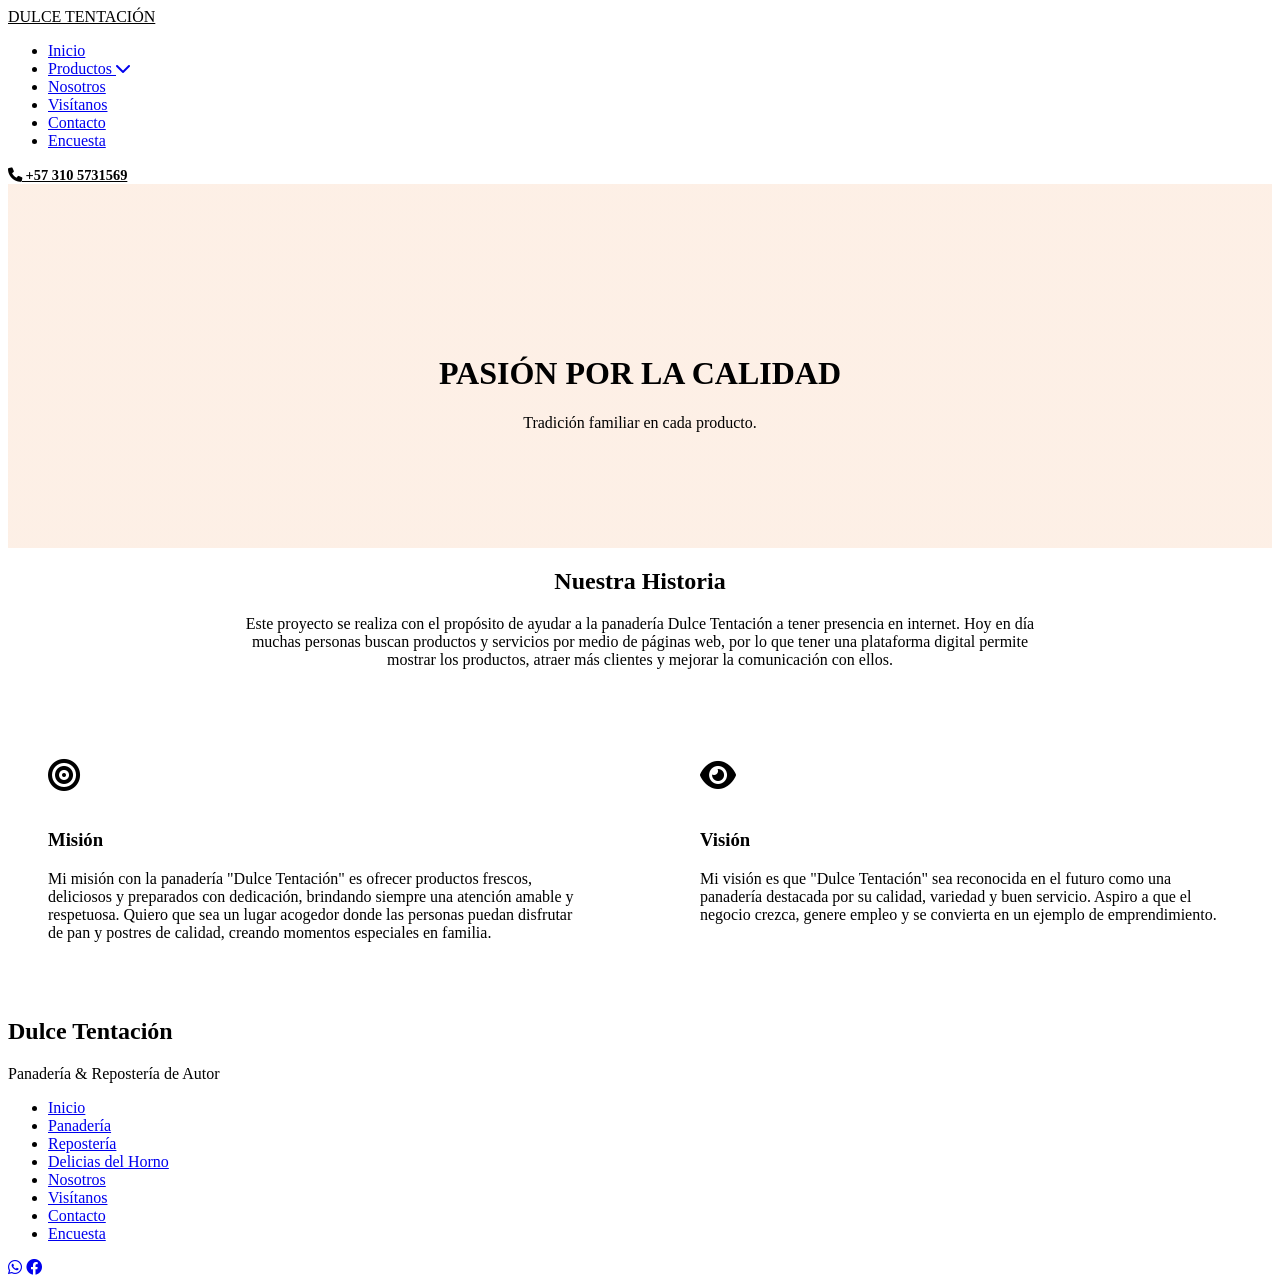
==== about.html @ 2c449333 "Add files via upload" ====
<!DOCTYPE html>
<html lang="es">
<head>
    <meta charset="UTF-8">
    <meta name="viewport" content="width=device-width, initial-scale=1.0">
    <title>Nosotros | Dulce Tentación</title>
    <link href="https://fonts.googleapis.com/css2?family=Playfair+Display:wght@700;900&family=Montserrat:wght@300;500;700&display=swap" rel="stylesheet">
    <link rel="stylesheet" href="https://cdnjs.cloudflare.com/ajax/libs/font-awesome/6.0.0/css/all.min.css">
    <link rel="stylesheet" href="css/style.css">
    <link rel="stylesheet" href="css/components.css">
    <link rel="stylesheet" href="css/animations.css">
    <style>
        .about-hero {
            padding: 150px 5% 100px;
            background: linear-gradient(rgba(241, 234, 223, 0.9), rgba(241, 234, 223, 0.9)), url('https://images.unsplash.com/photo-1517433670267-24daaa47a7b7?auto=format&fit=crop&q=80&w=1920');
            background-size: cover;
            text-align: center;
        }
        .vision-mision-grid {
            display: grid;
            grid-template-columns: repeat(auto-fit, minmax(300px, 1fr));
            gap: 40px;
            margin-top: 50px;
        }
        .box {
            padding: 40px;
            background: white;
            border-radius: 15px;
            box-shadow: var(--shadow-sm);
        }
    </style>
</head>
<body>

    <header>
        <a href="index.html" class="logo" style="color: var(--secondary);">DULCE TENTACIÓN</a>
        <nav>
            <ul>
                <li><a href="index.html">Inicio</a></li>
                <li><a href="products.html">Productos <i class="fa-solid fa-chevron-down"></i></a></li>
                <li><a href="about.html">Nosotros</a></li>
                <li><a href="contact.html">Visítanos</a></li>
                <li><a href="contact.html">Contacto</a></li>
                <li><a href="#">Encuesta</a></li>
            </ul>
        </nav>
        <div class="header-right">
            <a href="tel:+573105731569" style="color: var(--primary); font-weight: 700; margin-right: 20px; font-size: 0.9rem;">
                <i class="fa-solid fa-phone"></i> +57 310 5731569
            </a>
        </div>
    </header>

    <div class="about-hero" style="background: linear-gradient(rgba(235, 102, 8, 0.1), rgba(235, 102, 8, 0.1)), url('images/WhatsApp Image 2026-04-28 at 17.24.37 (1).jpeg');">
        <h1 class="fade-in">PASIÓN POR LA CALIDAD</h1>
        <p class="fade-in">Tradición familiar en cada producto.</p>
    </div>

    <section class="container">
        <div style="max-width: 800px; margin: 0 auto; text-align: center;" class="reveal">
            <h2>Nuestra Historia</h2>
            <p>Este proyecto se realiza con el propósito de ayudar a la panadería Dulce Tentación a tener presencia en internet. Hoy en día muchas personas buscan productos y servicios por medio de páginas web, por lo que tener una plataforma digital permite mostrar los productos, atraer más clientes y mejorar la comunicación con ellos.</p>
        </div>

        <div class="vision-mision-grid">
            <div class="box reveal">
                <i class="fa-solid fa-bullseye" style="font-size: 2rem; color: var(--primary); margin-bottom: 20px;"></i>
                <h3>Misión</h3>
                <p>Mi misión con la panadería "Dulce Tentación" es ofrecer productos frescos, deliciosos y preparados con dedicación, brindando siempre una atención amable y respetuosa. Quiero que sea un lugar acogedor donde las personas puedan disfrutar de pan y postres de calidad, creando momentos especiales en familia.</p>
            </div>
            <div class="box reveal">
                <i class="fa-solid fa-eye" style="font-size: 2rem; color: var(--primary); margin-bottom: 20px;"></i>
                <h3>Visión</h3>
                <p>Mi visión es que "Dulce Tentación" sea reconocida en el futuro como una panadería destacada por su calidad, variedad y buen servicio. Aspiro a que el negocio crezca, genere empleo y se convierta en un ejemplo de emprendimiento.</p>
            </div>
        </div>
    </section>

    <footer>
        <div class="footer-left">
            <h2>Dulce Tentación</h2>
            <p>Panadería & Repostería de Autor</p>
        </div>
        <div class="footer-nav">
            <ul>
                <li><a href="index.html">Inicio</a></li>
                <li><a href="products.html">Panadería</a></li>
                <li><a href="products.html">Repostería</a></li>
                <li><a href="products.html">Delicias del Horno</a></li>
                <li><a href="about.html">Nosotros</a></li>
                <li><a href="contact.html">Visítanos</a></li>
                <li><a href="contact.html">Contacto</a></li>
                <li><a href="#">Encuesta</a></li>
            </ul>
        </div>
    </footer>

    <div class="social-float">
        <a href="https://wa.me/573105731569" class="float-btn wa" target="_blank"><i class="fa-brands fa-whatsapp"></i></a>
        <a href="#" class="float-btn fb" target="_blank"><i class="fa-brands fa-facebook"></i></a>
    </div>

    <script src="js/main.js"></script>
    <script src="js/cart.js"></script>
</body>
</html>
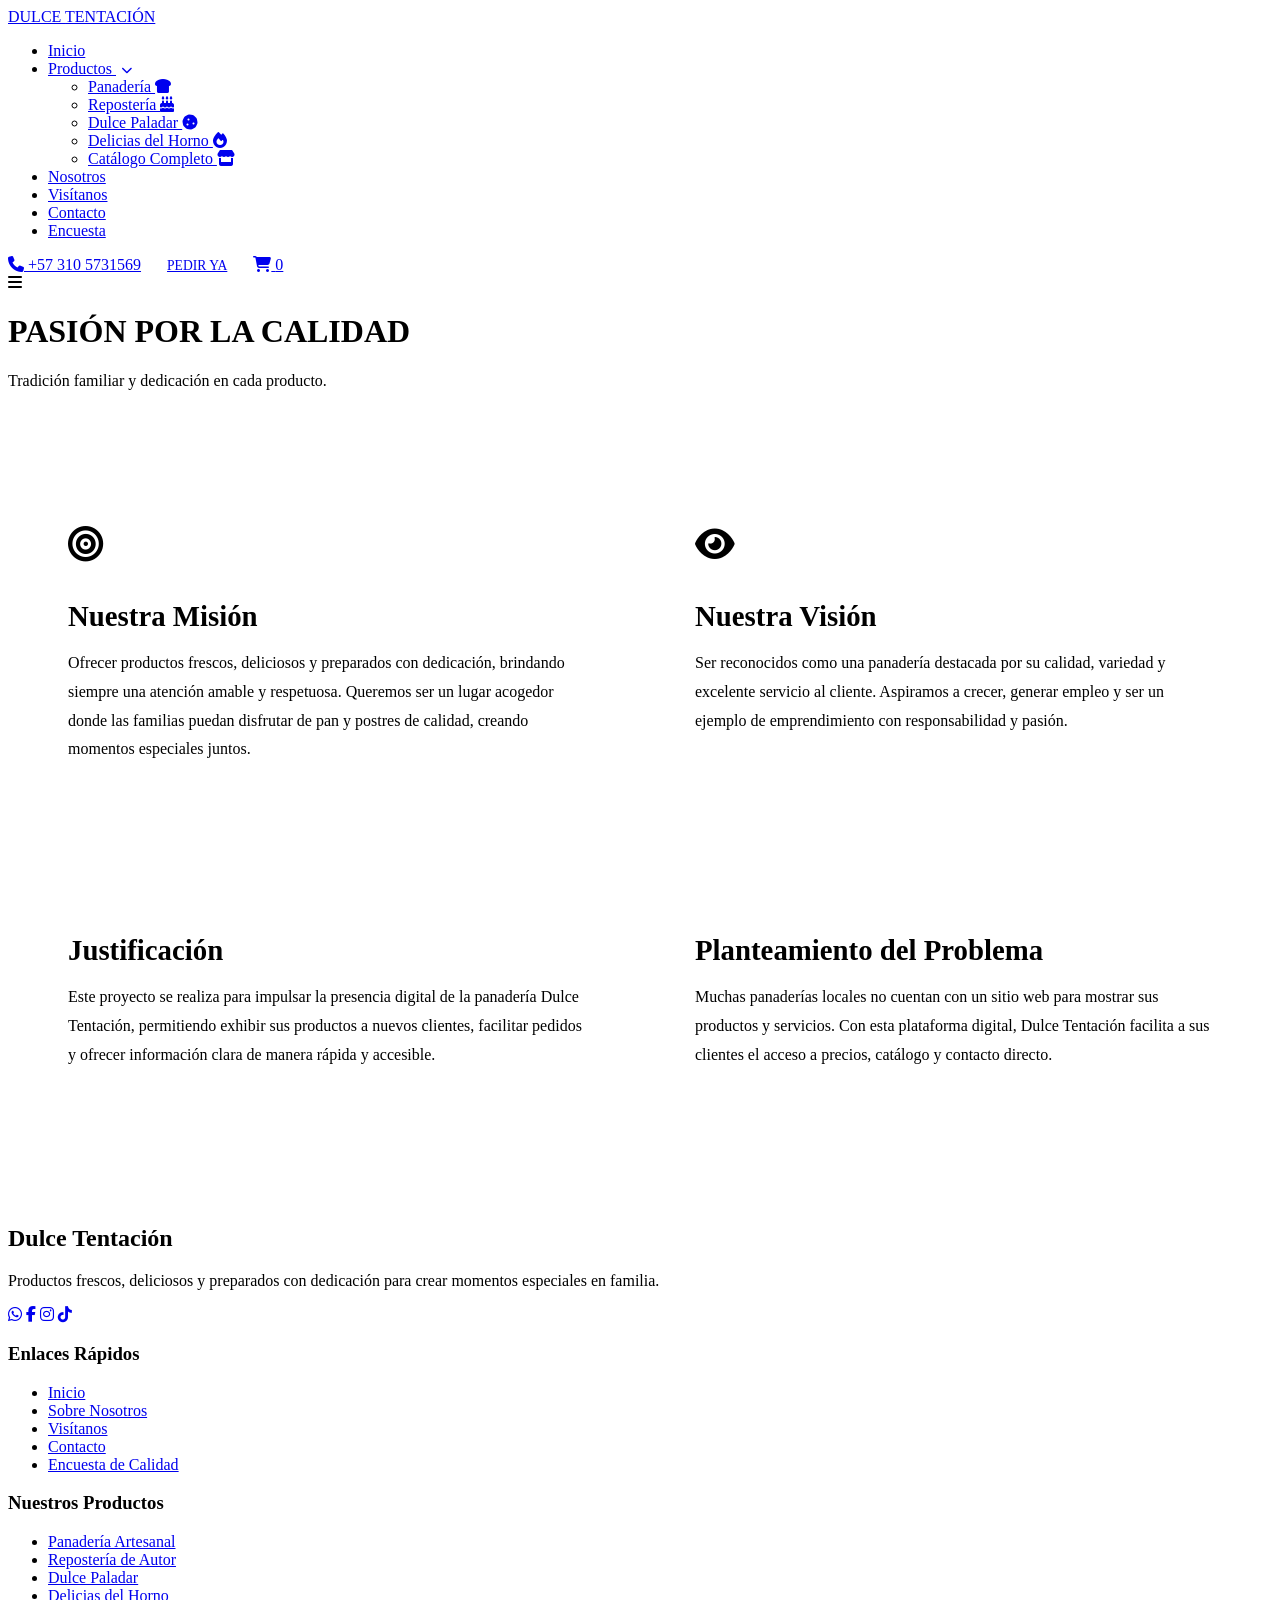
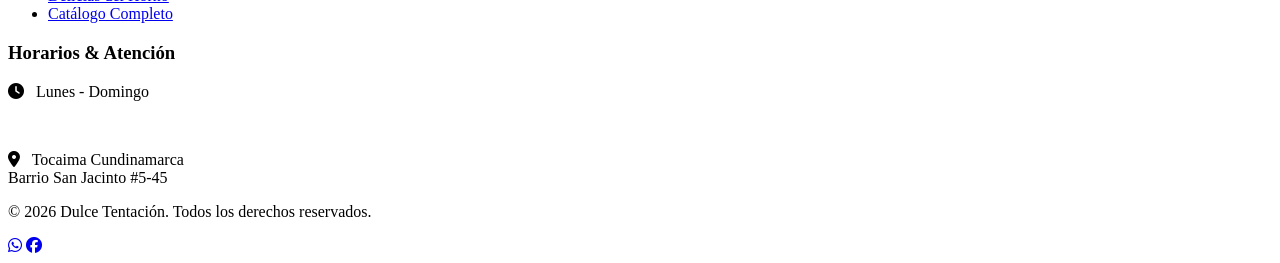
==== commit 351b8367: "Add files via upload" ====
--- a/about.html
+++ b/about.html
@@ -3,101 +3,123 @@
 <head>
     <meta charset="UTF-8">
     <meta name="viewport" content="width=device-width, initial-scale=1.0">
-    <title>Nosotros | Dulce Tentación</title>
-    <link href="https://fonts.googleapis.com/css2?family=Playfair+Display:wght@700;900&family=Montserrat:wght@300;500;700&display=swap" rel="stylesheet">
-    <link rel="stylesheet" href="https://cdnjs.cloudflare.com/ajax/libs/font-awesome/6.0.0/css/all.min.css">
-    <link rel="stylesheet" href="css/style.css">
-    <link rel="stylesheet" href="css/components.css">
-    <link rel="stylesheet" href="css/animations.css">
-    <style>
-        .about-hero {
-            padding: 150px 5% 100px;
-            background: linear-gradient(rgba(241, 234, 223, 0.9), rgba(241, 234, 223, 0.9)), url('https://images.unsplash.com/photo-1517433670267-24daaa47a7b7?auto=format&fit=crop&q=80&w=1920');
-            background-size: cover;
-            text-align: center;
-        }
-        .vision-mision-grid {
-            display: grid;
-            grid-template-columns: repeat(auto-fit, minmax(300px, 1fr));
-            gap: 40px;
-            margin-top: 50px;
-        }
-        .box {
-            padding: 40px;
-            background: white;
-            border-radius: 15px;
-            box-shadow: var(--shadow-sm);
-        }
-    </style>
+    <title>Sobre Nosotros - Dulce Tentación</title>
+    <meta name="description" content="Conoce la historia, misión, visión y valores de Panadería & Repostería Dulce Tentación.">
+    <link rel="stylesheet" href="https://cdnjs.cloudflare.com/ajax/libs/font-awesome/6.4.0/css/all.min.css">
+    <link rel="stylesheet" href="css/styles.css">
 </head>
 <body>
 
     <header>
-        <a href="index.html" class="logo" style="color: var(--secondary);">DULCE TENTACIÓN</a>
+        <a href="index.html" class="logo">DULCE <span>TENTACIÓN</span></a>
         <nav>
             <ul>
                 <li><a href="index.html">Inicio</a></li>
-                <li><a href="products.html">Productos <i class="fa-solid fa-chevron-down"></i></a></li>
-                <li><a href="about.html">Nosotros</a></li>
-                <li><a href="contact.html">Visítanos</a></li>
+                <li class="dropdown">
+                    <a href="products.html">Productos <i class="fa-solid fa-chevron-down" style="font-size: 0.7rem; margin-left: 5px;"></i></a>
+                    <ul class="dropdown-menu">
+                        <li><a href="panaderia.html">Panadería <i class="fa-solid fa-bread-slice"></i></a></li>
+                        <li><a href="reposteria.html">Repostería <i class="fa-solid fa-cake-candles"></i></a></li>
+                        <li><a href="dulce-paladar.html">Dulce Paladar <i class="fa-solid fa-cookie"></i></a></li>
+                        <li><a href="delicias-del-horno.html">Delicias del Horno <i class="fa-solid fa-fire"></i></a></li>
+                        <li><a href="products.html">Catálogo Completo <i class="fa-solid fa-store"></i></a></li>
+                    </ul>
+                </li>
+                <li><a href="nosotros.html" class="active">Nosotros</a></li>
+                <li><a href="visitanos.html">Visítanos</a></li>
                 <li><a href="contact.html">Contacto</a></li>
-                <li><a href="#">Encuesta</a></li>
+                <li><a href="encuesta.html">Encuesta</a></li>
             </ul>
         </nav>
         <div class="header-right">
-            <a href="tel:+573105731569" style="color: var(--primary); font-weight: 700; margin-right: 20px; font-size: 0.9rem;">
-                <i class="fa-solid fa-phone"></i> +57 310 5731569
+            <a href="tel:+573105731569" class="phone-link"><i class="fa-solid fa-phone"></i> +57 310 5731569</a>
+            <a href="https://wa.me/573105731569" target="_blank" class="btn btn-primary" style="padding: 10px 22px; font-size: 0.85rem;">PEDIR YA</a>
+            <a href="cart.html" class="cart-icon" onclick="toggleCartDrawer(event)" title="Ver Carrito">
+                <i class="fa-solid fa-cart-shopping"></i>
+                <span class="cart-count">0</span>
             </a>
         </div>
+        <div class="menu-toggle"><i class="fa-solid fa-bars"></i></div>
     </header>
 
-    <div class="about-hero" style="background: linear-gradient(rgba(235, 102, 8, 0.1), rgba(235, 102, 8, 0.1)), url('images/WhatsApp Image 2026-04-28 at 17.24.37 (1).jpeg');">
-        <h1 class="fade-in">PASIÓN POR LA CALIDAD</h1>
-        <p class="fade-in">Tradición familiar en cada producto.</p>
+    <div class="page-header">
+        <h1 class="zoom-in">PASIÓN POR LA CALIDAD</h1>
+        <p class="fade-in">Tradición familiar y dedicación en cada producto.</p>
     </div>
 
-    <section class="container">
-        <div style="max-width: 800px; margin: 0 auto; text-align: center;" class="reveal">
-            <h2>Nuestra Historia</h2>
-            <p>Este proyecto se realiza con el propósito de ayudar a la panadería Dulce Tentación a tener presencia en internet. Hoy en día muchas personas buscan productos y servicios por medio de páginas web, por lo que tener una plataforma digital permite mostrar los productos, atraer más clientes y mejorar la comunicación con ellos.</p>
+    <section class="container" style="padding: 80px 20px;">
+        <div style="display: grid; grid-template-columns: repeat(auto-fit, minmax(320px, 1fr)); gap: 30px; margin-bottom: 50px;">
+            <div class="reveal" style="background: white; padding: 40px; border-radius: var(--radius-md); box-shadow: var(--shadow-sm); border-top: 5px solid var(--primary);">
+                <i class="fa-solid fa-bullseye" style="font-size: 2.2rem; color: var(--primary); margin-bottom: 15px;"></i>
+                <h2 style="font-size: 1.8rem; margin-bottom: 15px;">Nuestra Misión</h2>
+                <p style="line-height: 1.8; color: var(--text-muted);">Ofrecer productos frescos, deliciosos y preparados con dedicación, brindando siempre una atención amable y respetuosa. Queremos ser un lugar acogedor donde las familias puedan disfrutar de pan y postres de calidad, creando momentos especiales juntos.</p>
+            </div>
+            <div class="reveal" style="background: white; padding: 40px; border-radius: var(--radius-md); box-shadow: var(--shadow-sm); border-top: 5px solid var(--primary);">
+                <i class="fa-solid fa-eye" style="font-size: 2.2rem; color: var(--primary); margin-bottom: 15px;"></i>
+                <h2 style="font-size: 1.8rem; margin-bottom: 15px;">Nuestra Visión</h2>
+                <p style="line-height: 1.8; color: var(--text-muted);">Ser reconocidos como una panadería destacada por su calidad, variedad y excelente servicio al cliente. Aspiramos a crecer, generar empleo y ser un ejemplo de emprendimiento con responsabilidad y pasión.</p>
+            </div>
         </div>
 
-        <div class="vision-mision-grid">
-            <div class="box reveal">
-                <i class="fa-solid fa-bullseye" style="font-size: 2rem; color: var(--primary); margin-bottom: 20px;"></i>
-                <h3>Misión</h3>
-                <p>Mi misión con la panadería "Dulce Tentación" es ofrecer productos frescos, deliciosos y preparados con dedicación, brindando siempre una atención amable y respetuosa. Quiero que sea un lugar acogedor donde las personas puedan disfrutar de pan y postres de calidad, creando momentos especiales en familia.</p>
+        <div style="display: grid; grid-template-columns: repeat(auto-fit, minmax(320px, 1fr)); gap: 30px;">
+            <div class="reveal" style="background: white; padding: 40px; border-radius: var(--radius-md); box-shadow: var(--shadow-sm); border-left: 5px solid var(--secondary);">
+                <h2 style="font-size: 1.8rem; margin-bottom: 15px;">Justificación</h2>
+                <p style="line-height: 1.8; color: var(--text-muted);">Este proyecto se realiza para impulsar la presencia digital de la panadería Dulce Tentación, permitiendo exhibir sus productos a nuevos clientes, facilitar pedidos y ofrecer información clara de manera rápida y accesible.</p>
             </div>
-            <div class="box reveal">
-                <i class="fa-solid fa-eye" style="font-size: 2rem; color: var(--primary); margin-bottom: 20px;"></i>
-                <h3>Visión</h3>
-                <p>Mi visión es que "Dulce Tentación" sea reconocida en el futuro como una panadería destacada por su calidad, variedad y buen servicio. Aspiro a que el negocio crezca, genere empleo y se convierta en un ejemplo de emprendimiento.</p>
+            <div class="reveal" style="background: white; padding: 40px; border-radius: var(--radius-md); box-shadow: var(--shadow-sm); border-left: 5px solid var(--secondary);">
+                <h2 style="font-size: 1.8rem; margin-bottom: 15px;">Planteamiento del Problema</h2>
+                <p style="line-height: 1.8; color: var(--text-muted);">Muchas panaderías locales no cuentan con un sitio web para mostrar sus productos y servicios. Con esta plataforma digital, Dulce Tentación facilita a sus clientes el acceso a precios, catálogo y contacto directo.</p>
             </div>
         </div>
     </section>
 
     <footer>
-        <div class="footer-left">
-            <h2>Dulce Tentación</h2>
-            <p>Panadería & Repostería de Autor</p>
+        <div class="container footer-content">
+            <div class="footer-col">
+                <h2 class="footer-logo">Dulce Tentación</h2>
+                <p>Productos frescos, deliciosos y preparados con dedicación para crear momentos especiales en familia.</p>
+                <div class="footer-socials">
+                    <a href="https://wa.me/573105731569" target="_blank" aria-label="WhatsApp"><i class="fa-brands fa-whatsapp"></i></a>
+                    <a href="#" target="_blank" aria-label="Facebook"><i class="fa-brands fa-facebook-f"></i></a>
+                    <a href="#" target="_blank" aria-label="Instagram"><i class="fa-brands fa-instagram"></i></a>
+                    <a href="#" target="_blank" aria-label="TikTok"><i class="fa-brands fa-tiktok"></i></a>
+                </div>
+            </div>
+            <div class="footer-col">
+                <h3>Enlaces Rápidos</h3>
+                <ul>
+                    <li><a href="index.html">Inicio</a></li>
+                    <li><a href="nosotros.html">Sobre Nosotros</a></li>
+                    <li><a href="visitanos.html">Visítanos</a></li>
+                    <li><a href="contact.html">Contacto</a></li>
+                    <li><a href="encuesta.html">Encuesta de Calidad</a></li>
+                </ul>
+            </div>
+            <div class="footer-col">
+                <h3>Nuestros Productos</h3>
+                <ul>
+                    <li><a href="panaderia.html">Panadería Artesanal</a></li>
+                    <li><a href="reposteria.html">Repostería de Autor</a></li>
+                    <li><a href="dulce-paladar.html">Dulce Paladar</a></li>
+                    <li><a href="delicias-del-horno.html">Delicias del Horno</a></li>
+                    <li><a href="products.html">Catálogo Completo</a></li>
+                </ul>
+            </div>
+            <div class="footer-col">
+                <h3>Horarios & Atención</h3>
+                <p><i class="fa-solid fa-clock" style="color: var(--primary); margin-right: 8px;"></i> Lunes - Domingo</p>
+                <p style="color: white; font-weight: 700; margin-bottom: 12px;">7:00 AM - 8:00 PM</p>
+                <p><i class="fa-solid fa-location-dot" style="color: var(--primary); margin-right: 8px;"></i> Tocaima Cundinamarca<br>Barrio San Jacinto #5-45</p>
+            </div>
         </div>
-        <div class="footer-nav">
-            <ul>
-                <li><a href="index.html">Inicio</a></li>
-                <li><a href="products.html">Panadería</a></li>
-                <li><a href="products.html">Repostería</a></li>
-                <li><a href="products.html">Delicias del Horno</a></li>
-                <li><a href="about.html">Nosotros</a></li>
-                <li><a href="contact.html">Visítanos</a></li>
-                <li><a href="contact.html">Contacto</a></li>
-                <li><a href="#">Encuesta</a></li>
-            </ul>
+        <div class="footer-bottom">
+            <p>&copy; 2026 Dulce Tentación. Todos los derechos reservados.</p>
         </div>
     </footer>
 
     <div class="social-float">
-        <a href="https://wa.me/573105731569" class="float-btn wa" target="_blank"><i class="fa-brands fa-whatsapp"></i></a>
-        <a href="#" class="float-btn fb" target="_blank"><i class="fa-brands fa-facebook"></i></a>
+        <a href="https://wa.me/573105731569" class="float-btn wa" target="_blank" aria-label="WhatsApp"><i class="fa-brands fa-whatsapp"></i></a>
+        <a href="#" class="float-btn fb" target="_blank" aria-label="Facebook"><i class="fa-brands fa-facebook"></i></a>
     </div>
 
     <script src="js/main.js"></script>
